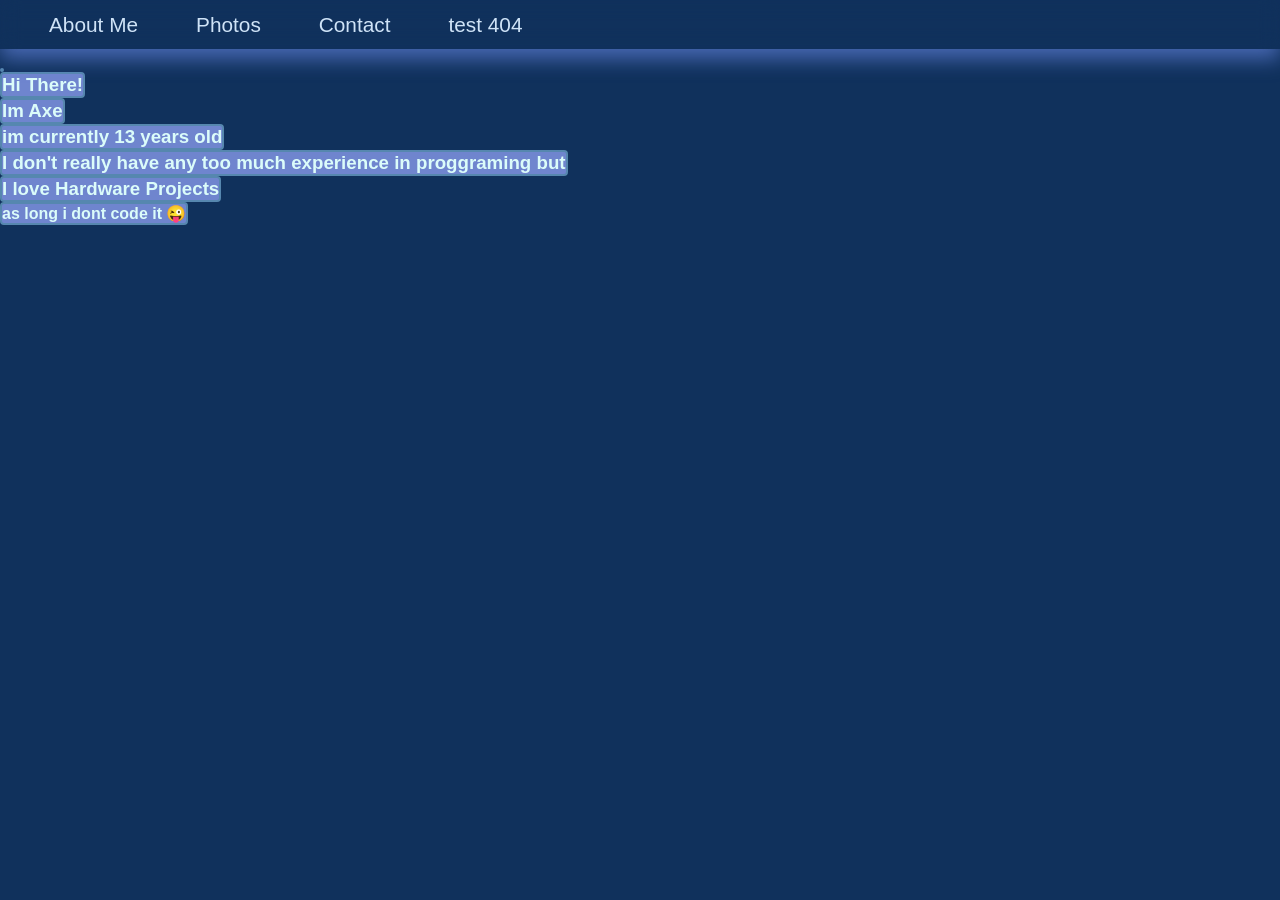
==== index.html @ ad64b183 "first commit" ====
<!DOCTYPE html>
<html>
<head>
<title> Axe </title>
<link rel="stylesheet" href="style.css"/>
<script src="script.js"></script>
<link rel="icon" type="image/x-icon" href="##">
</head>
<body>
<nav class="navbar">
    <div class="navbar-container">
        <ul class="navbar-menu">
            <li><a href="AboutMe.html">About Me</a></li>
            <li><a href="Photos.html">Photos</a></li>
            <li><a href="info.html">Contact</a></li>
            <li><a href="404.html">test 404</a></li>
        </ul>
    </div>
</nav>
<h3></h3>
<h3>Hi There!</h3>
<h3>Im Axe</h3>
<h3>im currently 13 years old</h3>
<h3>I don't really have any too much experience in proggraming but</h3>
<h3>I love Hardware Projects</h3>
<h4>as long i dont code it 😜</h4>
</body>
</html>
---- style.css ----
body {
    text-align: left;
    font-family: "Arial" ;
    background: rgb(16, 49, 92);
    color: rgb(147, 143, 179);
}
p {
    font-weight: 200;
}
ul {
  list-style-type: none;
  margin: 0;
  padding: 0;
}
*{
    margin: 0;
    padding: 0;
    box-sizing: border-box;
}
.navbar{
    display: flex;
    align-items: center;
    justify-content: center;
    height: 49px;
    width: 100%;
    position: sticky;
    top: 0;
    background: transparent;
    box-shadow: 0 10px 20px rgba(104, 137, 230, 0.623);
    backdrop-filter: blur(10px);
    z-index: 999;
}
.navbar-container {
    display: flex;
    align-items: center;
    justify-content: space-between;
    width: 100%;
    padding: 0 2rem;
    max-width: 1500px;
}
.navbar-container .navbar-menu {
    display: flex;
    text-align: center;
    gap: 1.5rem;
    list-style: none;
}
.navbar-container .navbar-menu li a {
    text-decoration: none;
    color: rgb(207, 227, 247);
    font-size: 1.3rem;
    font-weight: 200;
    padding: 3px 15px;
    border-radius: 5px;
    border: 2px solid transparent;
    transition: all 0.7s ease;
    white-space: nowrap;
}
.button{
    border: none;
  color: white;
  padding: 15px 32px;
  text-align: center;
}
h3,h4{
    color: rgb(219, 252, 250);
    position: relative;
    top: 5mm;
    border-radius: 4px;
    border: solid 2px rgb(86, 135, 175);
    width: fit-content;
    background-color: rgb(111, 133, 206);
}
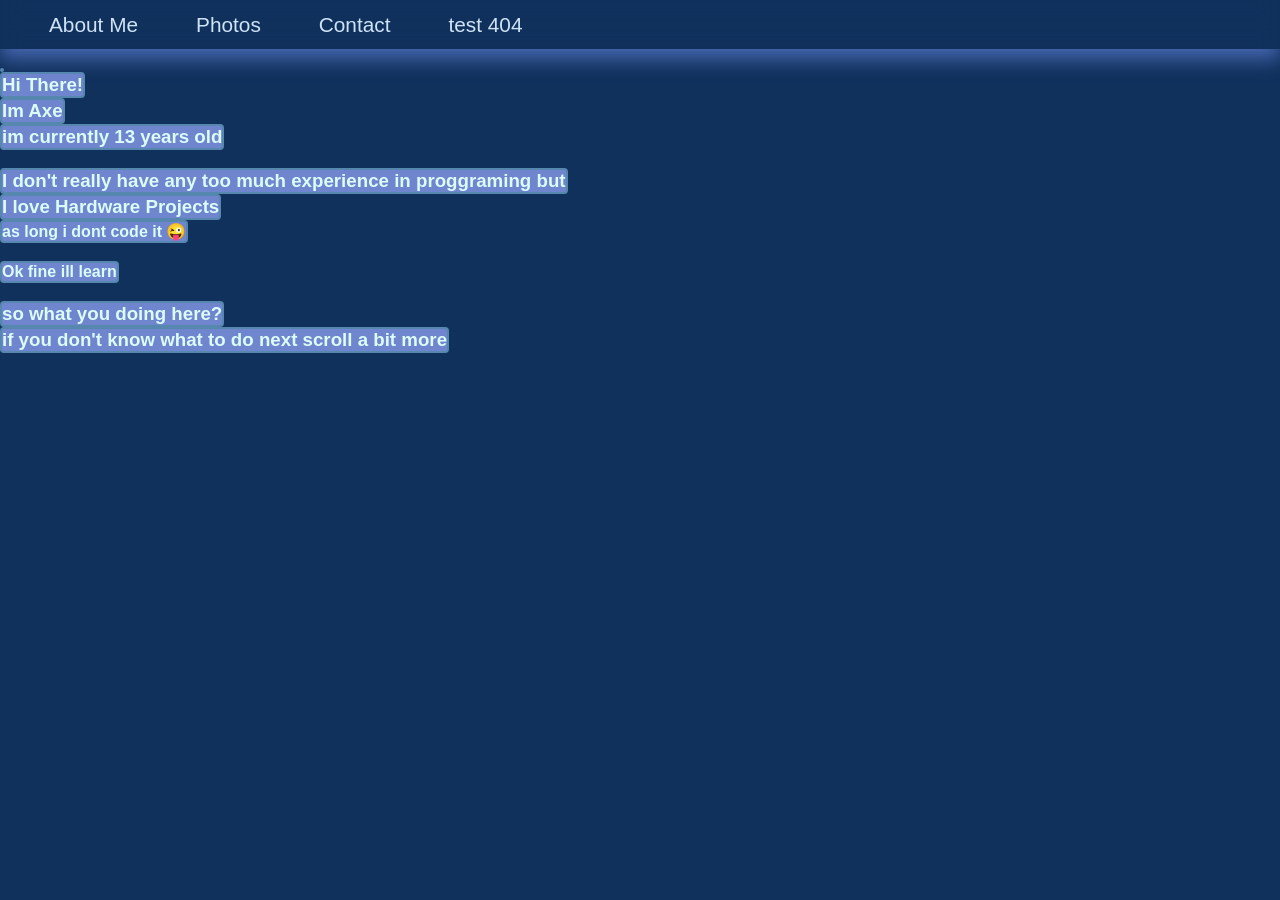
==== commit 48cdbcf5: "no commit name" ====
--- a/index.html
+++ b/index.html
@@ -10,7 +10,7 @@
 <nav class="navbar">
     <div class="navbar-container">
         <ul class="navbar-menu">
-            <li><a href="AboutMe.html">About Me</a></li>
+            <li><a href="index.html">About Me</a></li>
             <li><a href="Photos.html">Photos</a></li>
             <li><a href="info.html">Contact</a></li>
             <li><a href="404.html">test 404</a></li>
@@ -21,9 +21,18 @@
 <h3>Hi There!</h3>
 <h3>Im Axe</h3>
 <h3>im currently 13 years old</h3>
+<br>
 <h3>I don't really have any too much experience in proggraming but</h3>
 <h3>I love Hardware Projects</h3>
 <h4>as long i dont code it 😜</h4>
+<br>
+<h4>Ok fine ill learn</h4>
+<br>
+<h3>so what you doing here?</h3>
+<h3>if you don't know what to do next scroll a bit more</h3>
+<button>
+    <a href="index.html"></a>
+</button>
 </body>
 </html>
 
--- a/style.css
+++ b/style.css
@@ -70,4 +70,4 @@
     border: solid 2px rgb(86, 135, 175);
     width: fit-content;
     background-color: rgb(111, 133, 206);
-}+}
